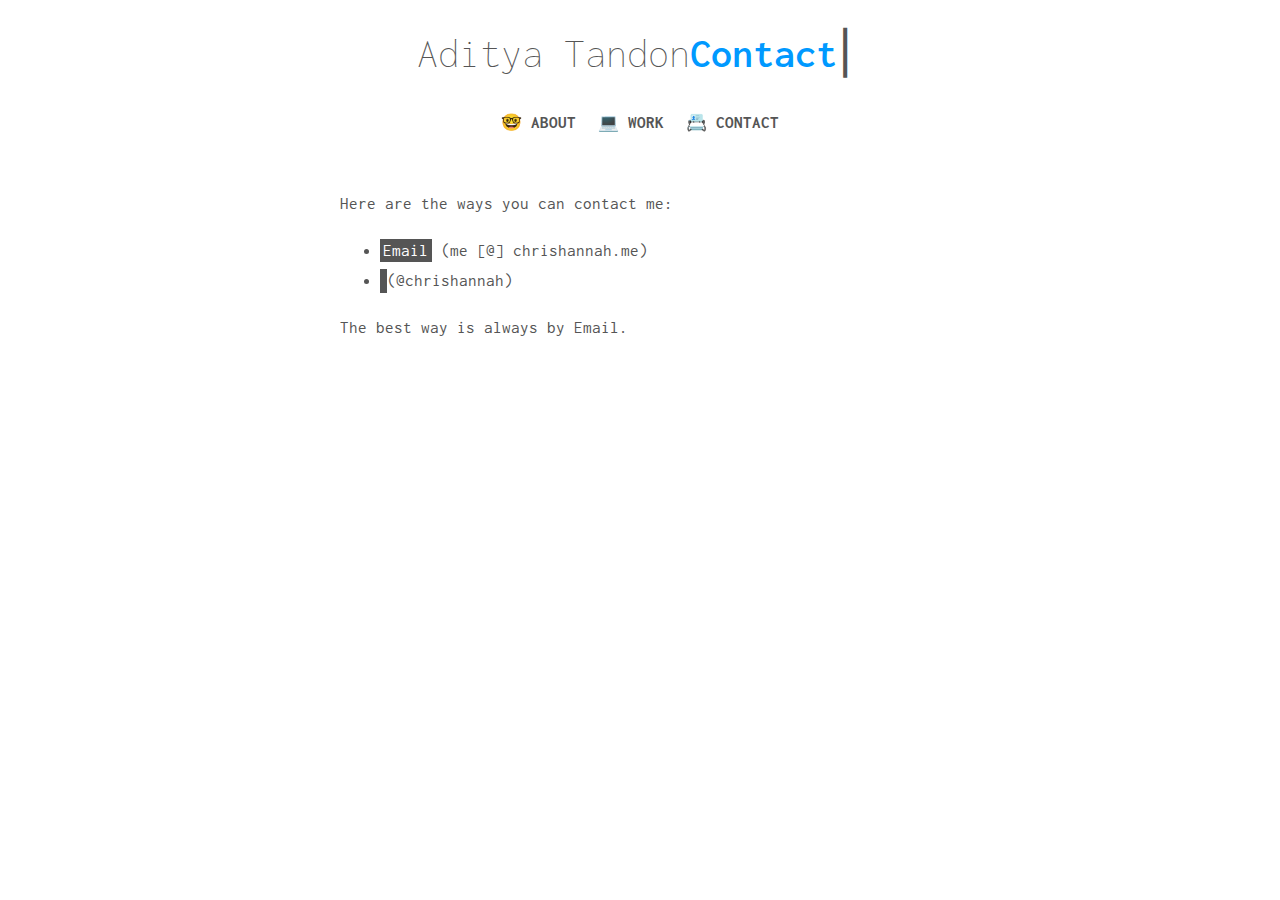
==== contact.html @ 33677d8a "initial commit" ====
<!DOCTYPE html>
<html>
  <head>
    <title>Aditya Tandon - Contact</title>
    <!-- Styles -->
    <link rel="stylesheet" href="style.css">
    <!-- Fonts -->
    <link href="https://fonts.googleapis.com/css?family=Inconsolata" rel="stylesheet">
    <!-- Meta -->
    <meta name="viewport" content="width=device-width, initial-scale=1">
    <meta charset="UTF-8">
  </head>
  <body>
    <div class="container">
      <div id="header">
        <h1>
          <span class="title"><a href="index.html">Aditya Tandon</a><h2>Contact</h2><span class="blinking-cursor">&#9122;</span></span>
        </h1>
      </div>
      <div id="navigation">
        <ul>
          <li><a href="index.html">&#x1F913; About</a></li>
          <li><a href="work.html">&#x1F4BB; Work</a></li>
          <li><a href="contact.html">&#x1F4C7; Contact</a></li>
        </ul>
      </div>
      <div id="contact" class="content">
        <p>Here are the ways you can contact me:</p>
        <ul>
          <li><a target="_blank" href="mailto:adityatandon007@gmail.com?Subject=Let's work together! 💪">Email</a> (me [@] chrishannah.me)</li>
          <li><a href="https://api.whatsapp.com/send?phone=+917800546867&text=Hi, I contacted you Through your website." class="social-icon whatsapp"></a> (@chrishannah)</li>
        </ul>
        <p>The best way is always by Email.</p>
      </div>
      <div id="footer"></div>
    </div>
  </body>
</html>
---- style.css ----
html {
    padding: 0;
    margin: 0;
    color: #555;
    font-family: "SF Mono Regular", "Source Code Pro", "Inconsolata", "Monaco", monospace;
    font-size: 14px;
}

.container {
    margin-left: auto;
    margin-right: auto;
}

a:hover,
a:visited,
a:active,
a:link {
    color: inherit;
    text-decoration: inherit;
}

header {
    text-align: center;
}

h1 {
    font-weight: 100;
    font-size: 3em;
    text-align: center;
    width: auto;
}

h2 {
    font-weight: 600;
    font-size: 1em;
    text-align: center;
    width: auto;
    display: inline;
    color: #09f;
}

h3 {
    font-weight: 200;
    font-size: 1.2em;
    text-align: left;
    background-color: black;
    color: white;
    margin-bottom: 0;
    width: auto;
    padding: 0.2em;
    display: inline-block;
}

img {
    max-width: 100%;
    max-height: 100%;
}

.title {
}

.blinking-cursor {
    -webkit-animation: 1s blink step-end infinite;
    -moz-animation: 1s blink step-end infinite;
    -ms-animation: 1s blink step-end infinite;
    -o-animation: 1s blink step-end infinite;
    animation: 1s blink step-end infinite;
}

@keyframes "blink" {
  from, to {
    color: transparent;
  }
  50% {
    color: #09f;
  }
}

@-moz-keyframes blink {
  from, to {
    color: transparent;
  }
  50% {
    color: #09f;
  }
}

@-webkit-keyframes "blink" {
  from, to {
    color: transparent;
  }
  50% {
    color: #09f;
  }
}

@-ms-keyframes "blink" {
  from, to {
    color: transparent;
  }
  50% {
    color: #09f;
  }
}

@-o-keyframes "blink" {
  from, to {
    color: transparent;
  }
  50% {
    color: #09f;
  }
}

#navigation {
    font-size: 1.2em;
    text-transform: uppercase;
    font-weight: bold;
}

#navigation ul {
    padding: 0;
    margin: 0;
    margin-left: auto;
    margin-right: auto;
    text-align: center;
}

#navigation ul li {
    display: inline-block;
    padding: .4em;
}

#navigation ul li:hover {
    color: #09f;
}

.content {
    font-size: 1.2em;
    padding: 2em;
    line-height: 1.8em;
}

#about {
    max-width: 600px;
    margin-left: auto;
    margin-right: auto;
}

#about a:link,
#about a:hover,
#abouta:active,
#about a:visited {
    background-color: #555;
    color: white;
    padding: .2em;
}

#contact {
    max-width: 600px;
    margin-left: auto;
    margin-right: auto;
}

#contact a:link,
#contact a:hover,
#contact a:active,
#contact a:visited {
    background-color: #555;
    color: white;
    padding: .2em;
}

#home {
    max-width: 600px;
    margin-left: auto;
    margin-right: auto;
}

#home a:link,
#home a:hover,
#home a:active,
#home a:visited {
    background-color: red;
    color: white;
    padding: .2em;
}

#home a:hover {
    opacity: 0.6;
}

#writing {
    max-width: 600px;
    margin-left: auto;
    margin-right: auto;
}

#writing a:link,
#writing a:hover,
#writing a:active,
#writing a:visited {
    color: #333;
    padding: .2em;
    text-decoration: underline;
    text-decoration-color: #09f;
    -webkit-text-decoration-color: #09f;
    -moz-text-decoration-color: #09f;
}

#writing a:hover {
    color: #09f;
}

/* Link Styles */

#github {
    background-color: #000 !important;
    color: #3acaff !important;
}

.red {
    color: red;
}

#work {
    text-align: center;
}

.workitem {
    overflow: none;
    max-width: 400px;
    display:inline-block;
    padding: 20px;
    vertical-align: top;

}

.workitem meta {

}

#workitemimg {
    height: auto;
    width: auto;

    max-height: 200px;
    max-width: 600px;
    max-width: 100%;
    border-radius: 3px;
}
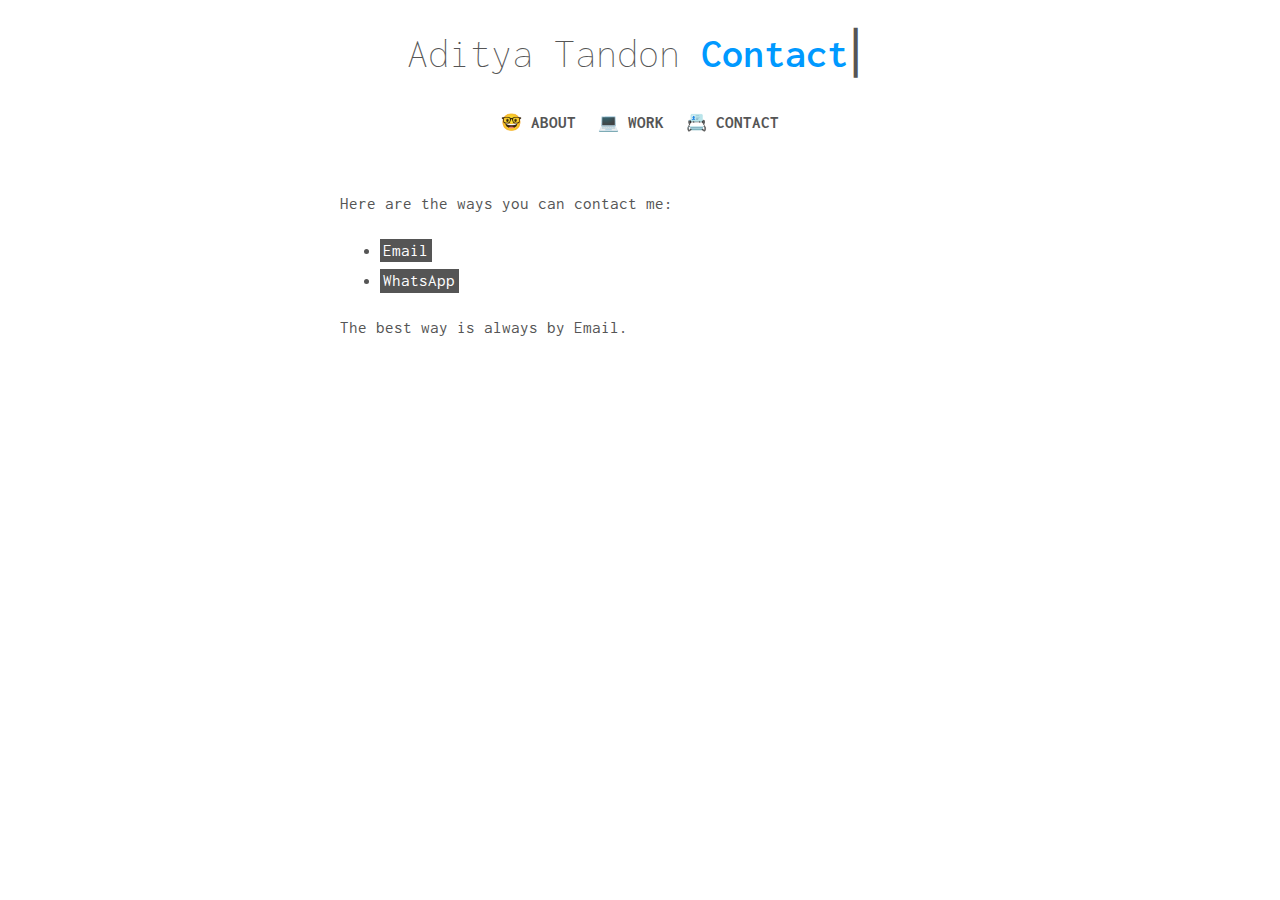
==== commit ba292443: "adding assets" ====
--- a/contact.html
+++ b/contact.html
@@ -14,7 +14,7 @@
     <div class="container">
       <div id="header">
         <h1>
-          <span class="title"><a href="index.html">Aditya Tandon</a><h2>Contact</h2><span class="blinking-cursor">&#9122;</span></span>
+          <span class="title"><a href="index.html">Aditya Tandon</a><h2> Contact</h2><span class="blinking-cursor">&#9122;</span></span>
         </h1>
       </div>
       <div id="navigation">
@@ -27,8 +27,8 @@
       <div id="contact" class="content">
         <p>Here are the ways you can contact me:</p>
         <ul>
-          <li><a target="_blank" href="mailto:adityatandon007@gmail.com?Subject=Let's work together! 💪">Email</a> (me [@] chrishannah.me)</li>
-          <li><a href="https://api.whatsapp.com/send?phone=+917800546867&text=Hi, I contacted you Through your website." class="social-icon whatsapp"></a> (@chrishannah)</li>
+          <li><a target="_blank" href="mailto:adityatandon007@gmail.com?Subject=Let's work together! 💪">Email</a></li>
+          <li><a target="_blank" href="https://api.whatsapp.com/send?phone=+917800546867&text=Hi, I contacted you through your website.">WhatsApp</a></li>
         </ul>
         <p>The best way is always by Email.</p>
       </div>
--- a/style.css
+++ b/style.css
@@ -56,9 +56,6 @@
     max-height: 100%;
 }
 
-.title {
-}
-
 .blinking-cursor {
     -webkit-animation: 1s blink step-end infinite;
     -moz-animation: 1s blink step-end infinite;
@@ -171,56 +168,29 @@
     padding: .2em;
 }
 
-#home {
-    max-width: 600px;
-    margin-left: auto;
-    margin-right: auto;
-}
-
-#home a:link,
-#home a:hover,
-#home a:active,
-#home a:visited {
-    background-color: red;
-    color: white;
-    padding: .2em;
-}
-
-#home a:hover {
-    opacity: 0.6;
-}
-
-#writing {
-    max-width: 600px;
-    margin-left: auto;
-    margin-right: auto;
-}
-
-#writing a:link,
-#writing a:hover,
-#writing a:active,
-#writing a:visited {
-    color: #333;
-    padding: .2em;
-    text-decoration: underline;
-    text-decoration-color: #09f;
-    -webkit-text-decoration-color: #09f;
-    -moz-text-decoration-color: #09f;
-}
-
-#writing a:hover {
-    color: #09f;
+
+#my-image {
+    width: 100%;
+    max-width: 200px;
+    max-height: 200px
 }
 
 /* Link Styles */
 
+#available{
+    background-color: #078c11 !important;
+}
+
 #github {
-    background-color: #000 !important;
-    color: #3acaff !important;
-}
-
-.red {
-    color: red;
+    background-color: #09f !important;
+}
+
+#ddh {
+    background-color: #ff7702 !important;
+}
+
+#ddg {
+    background-color: #51a008 !important;
 }
 
 #work {
@@ -233,14 +203,15 @@
     display:inline-block;
     padding: 20px;
     vertical-align: top;
-
-}
-
-.workitem meta {
-
-}
-
-#workitemimg {
+}
+
+
+.worktitle {
+    color: rgb(255, 255, 255);
+    background-color: rgb(15, 28, 61);
+}
+
+.workitemimg {
     height: auto;
     width: auto;
 
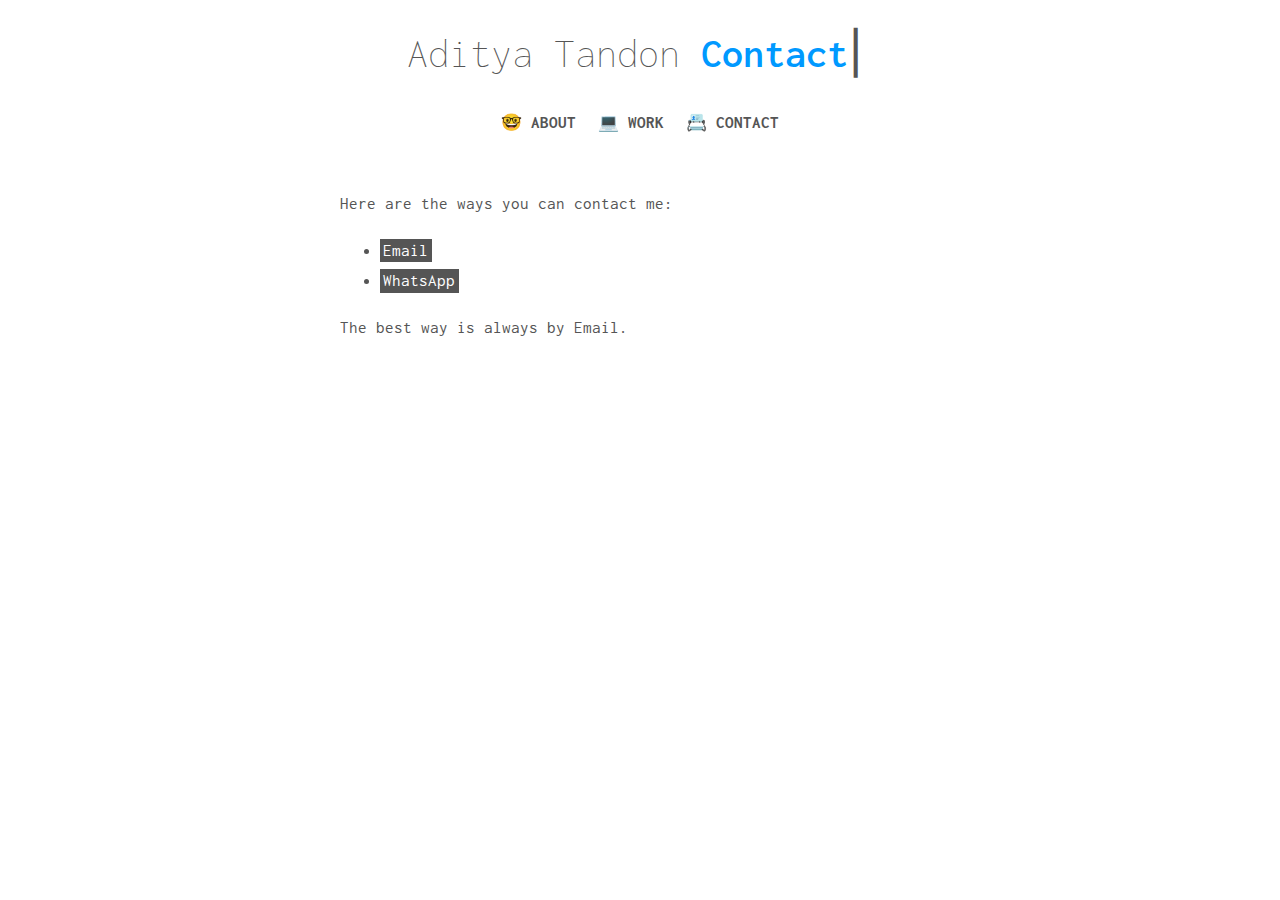
==== commit ae4002dc: "adding favicon" ====
--- a/contact.html
+++ b/contact.html
@@ -2,6 +2,8 @@
 <html>
   <head>
     <title>Aditya Tandon - Contact</title>
+    <!-- Favicon -->
+    <link rel="shortcut icon" type="image/x-icon" href="assets/favicon.ico"/>
     <!-- Styles -->
     <link rel="stylesheet" href="style.css">
     <!-- Fonts -->
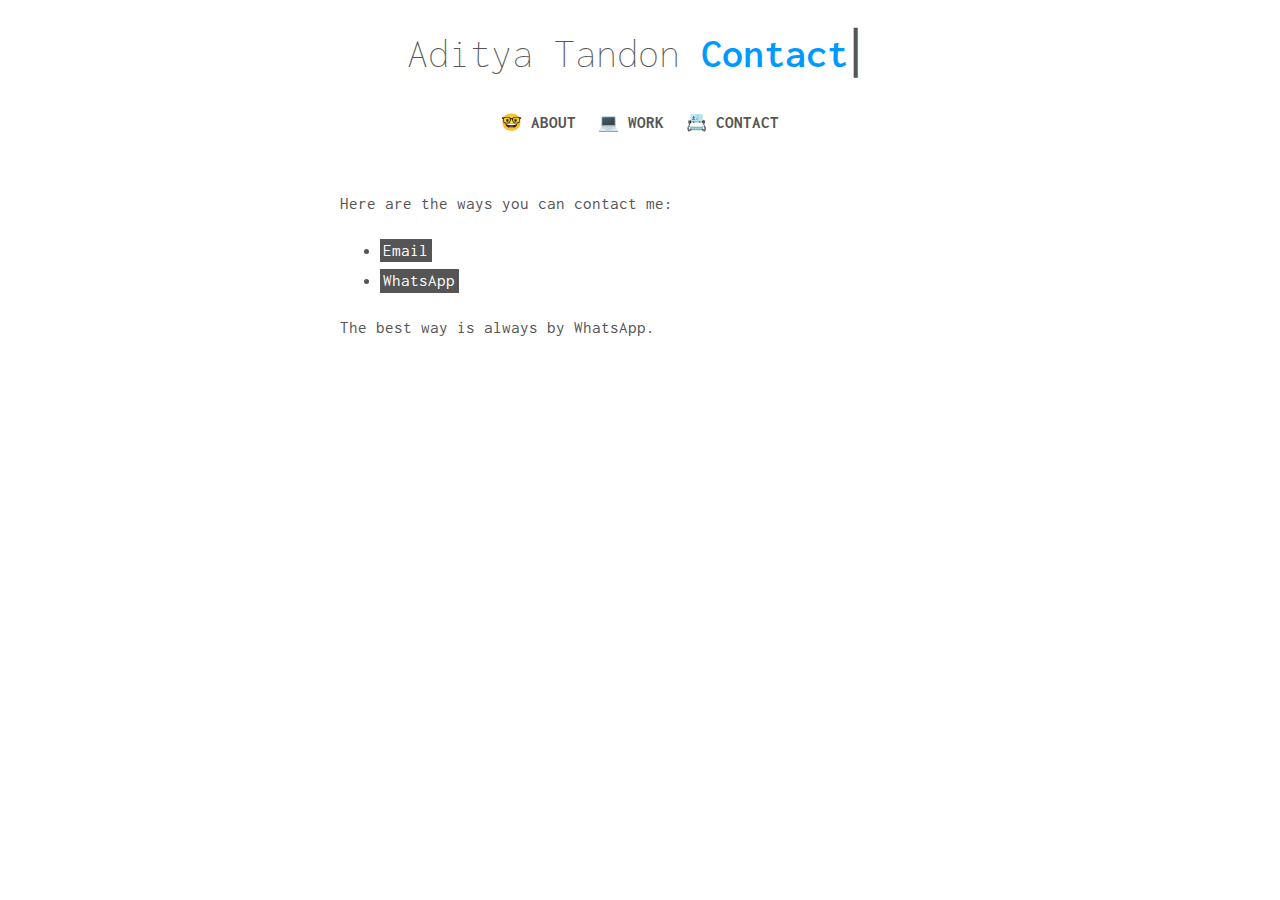
==== commit 77c947ea: "updating work.html and compressing images" ====
--- a/contact.html
+++ b/contact.html
@@ -30,9 +30,9 @@
         <p>Here are the ways you can contact me:</p>
         <ul>
           <li><a target="_blank" href="mailto:adityatandon007@gmail.com?Subject=Let's work together! 💪">Email</a></li>
-          <li><a target="_blank" href="https://api.whatsapp.com/send?phone=+917800546867&text=Hi, I contacted you through your website.">WhatsApp</a></li>
+          <li><a target="_blank" href="https://api.whatsapp.com/send?phone=+919625426012&text=Hi, I contacted you through your website.">WhatsApp</a></li>
         </ul>
-        <p>The best way is always by Email.</p>
+        <p>The best way is always by WhatsApp.</p>
       </div>
       <div id="footer"></div>
     </div>
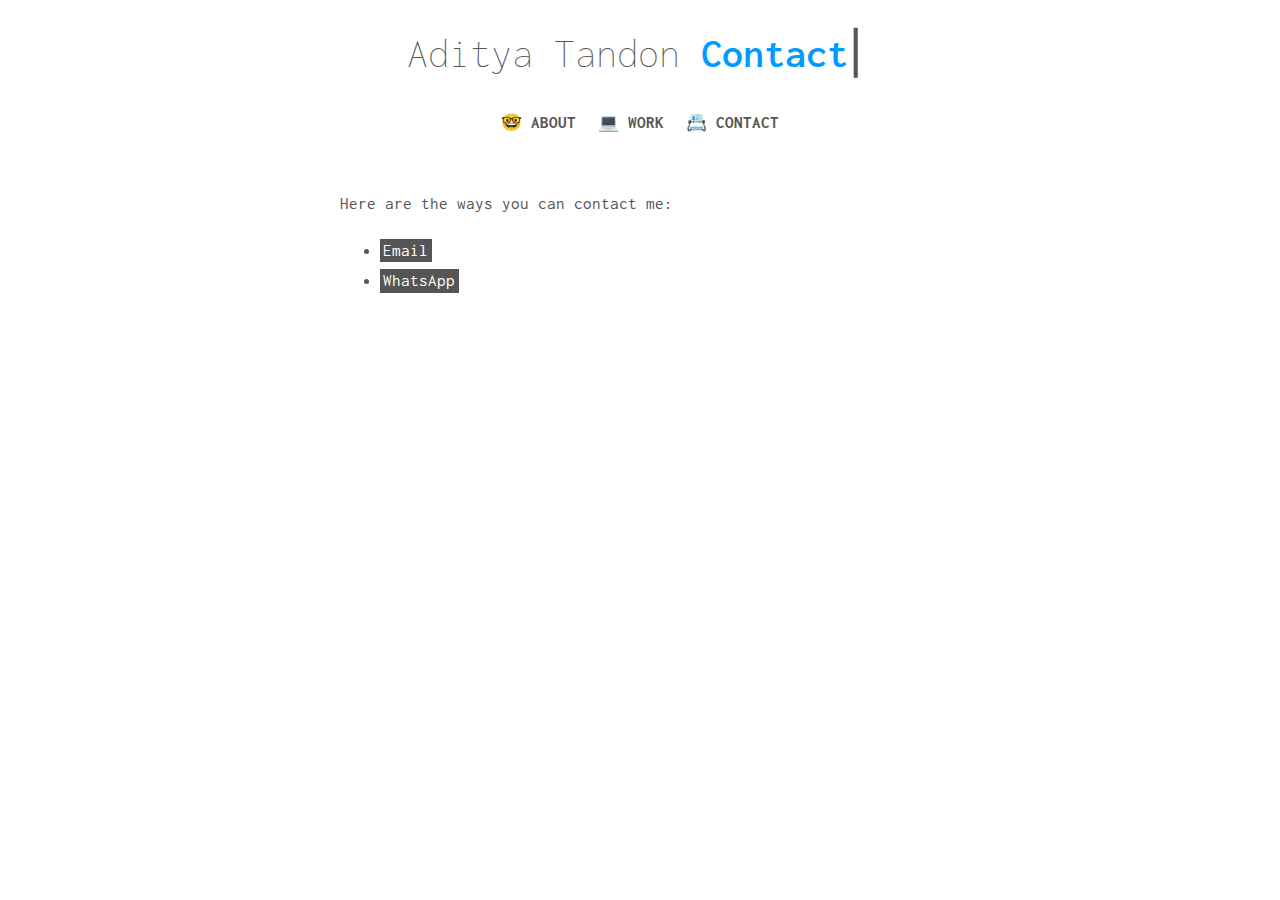
==== commit 0cba7505: "updating the portfolio" ====
--- a/contact.html
+++ b/contact.html
@@ -29,10 +29,9 @@
       <div id="contact" class="content">
         <p>Here are the ways you can contact me:</p>
         <ul>
-          <li><a target="_blank" href="mailto:adityatandon007@gmail.com?Subject=Let's work together! 💪">Email</a></li>
+          <li><a target="_blank" href="mailto:craftedcanvasllc@gmail.com?Subject=Let's work together! 💪">Email</a></li>
           <li><a target="_blank" href="https://api.whatsapp.com/send?phone=+919625426012&text=Hi, I contacted you through your website.">WhatsApp</a></li>
         </ul>
-        <p>The best way is always by WhatsApp.</p>
       </div>
       <div id="footer"></div>
     </div>
